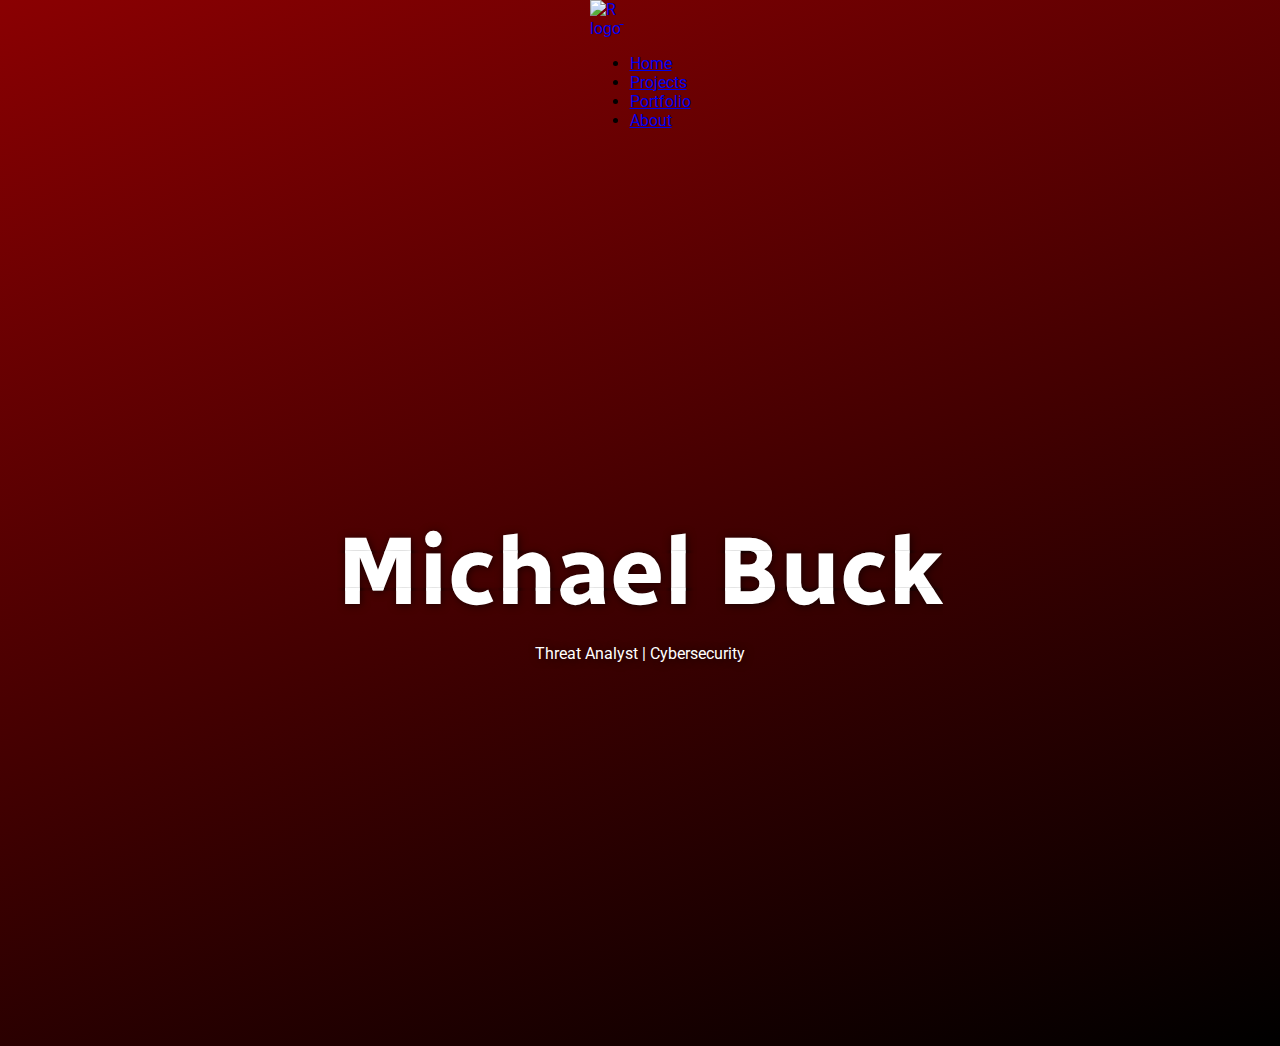
==== index.html @ 705e8dc8 "Upated home page and about page" ====
<!doctype html>
<html lang="en">
  <head>
    <!-- Required meta tags -->
    <meta charset="utf-8">
    <meta name="viewport" content="width=device-width, initial-scale=1">

    <!-- Bootstrap CSS -->
    <link href="https://cdn.jsdelivr.net/npm/bootstrap@5.0.2/dist/css/bootstrap.min.css" rel="stylesheet" integrity="sha384-EVSTQN3/azprG1Anm3QDgpJLIm9Nao0Yz1ztcQTwFspd3yD65VohhpuuCOmLASjC" crossorigin="anonymous">
    
    <!-- Bootstrap Icons -->
    <link rel="stylesheet" href="https://cdn.jsdelivr.net/npm/bootstrap-icons@1.8.1/font/bootstrap-icons.css">
    
    <!-- CSS -->
    <link rel="stylesheet" href="css/style.css">

    <!-- Font -->
    <link rel="preconnect" href="https://fonts.googleapis.com">
    <link rel="preconnect" href="https://fonts.gstatic.com" crossorigin>
    <link href="https://fonts.googleapis.com/css2?family=Radio+Canada:wght@700&display=swap" rel="stylesheet">  
    <link href="https://fonts.googleapis.com/css2?family=Roboto:wght@300&display=swap" rel="stylesheet">

    <!-- Icon -->
    <!-- CHANGE: change to your own website icon -->
    <link rel="icon" type="image/x-icon" href="./assets/logo/logo-icon.svg">

    <title>Michael Buck</title>
  </head>
  <body>

    <!-- Navbar -->
    <nav class="navbar navbar-expand navbar-dark fixed-top" style="background-color: #00000000;">
      <div class="container-fluid">
        <a class="navbar-brand" href="index.html"> 

          <!-- CHANGE: change to your own logo -->
          <img src="assets/logo/logo-white.svg" alt="R logo" width="30" height="24">
        </a>
        
        <button class="navbar-toggler" type="button" data-bs-toggle="collapse" data-bs-target="#navbarNav" aria-controls="navbarNav" aria-expanded="false" aria-label="Toggle navigation">
          <span class="navbar-toggler-icon"></span>
        </button>

        <div class="collapse navbar-collapse"  id="navbarNav">
          <ul class="navbar-nav ms-auto">
            <li class="nav-item">
              <a class="nav-link" aria-current="page" href="index.html">Home</a>
            </li>
            <li class="nav-item">
              <a class="nav-link" href="template/projects.html">Projects</a>
            </li>
            <li class="nav-item">
              <a class="nav-link" href="template/portfolio.html">Portfolio</a>
            </li>
            <li class="nav-item">
              <a class="nav-link" href="template/about.html">About</a>
            </li>
          </ul>
        </div>

      </div>
    </nav>

    <!-- Video Background -->
    <div class="video-wrapper">
      <video playsinline autoplay muted loop poster>
        <source src="assets/videos/video (2).mp4" type="video/mp4">
        Your browser does not support the video tag.
      </video>
    
      <div class="header">
        <div class="container h-100">
          <div class="row h-100 align-items-center">
            <div class="col-12 text-center">
              
              <div class="stack" style="--stacks: 3;">
                <!-- CHANGE: change to your name -->
                <span style="--index: 0;">Michael Buck</span>
                <span style="--index: 1;">Michael Buck</span>
                <span style="--index: 2;">Michael Buck</span>
              </div>

              <!-- CHANGE: create your own unique subheading -->
              <p class="lead text-white font-2"> Threat Analyst | Cybersecurity  </p>
            </div>
          </div>
        </div>
      </div>
    </div>

    <!-- Bootstrap Bundle with Popper -->
    <script src="https://cdn.jsdelivr.net/npm/bootstrap@5.0.2/dist/js/bootstrap.bundle.min.js" integrity="sha384-MrcW6ZMFYlzcLA8Nl+NtUVF0sA7MsXsP1UyJoMp4YLEuNSfAP+JcXn/tWtIaxVXM" crossorigin="anonymous"></script>

  </body>
</html>
---- css/style.css ----
/* CHANGE: html body, change "background" to adjust website background color */
body, html {
  font-family: Roboto, sans-serif;
  margin: 0;
  display: grid;
  justify-items: center;
  width: 100%;
  height: 100%;
  background-color: #8a0002;
  background-image: linear-gradient(160deg, #8a0002 0%, #000000 100%);
}

.navbar-fixed-top.scrolled {
  background-color: rgb(94, 2, 2) !important;
  transition: background-color 200ms linear;
}

/* CHANGE: change font */
/* Fonts */
.font-1 {
  font-family: 'Radio Canada', sans-serif;
}

.font-2{
  font-family: 'Roboto', sans-serif;
}

/* Nav bar */
img {
	max-width: 100%;
	height: auto;
	vertical-align: middle;
	display: inline-block;
}

.navbar  {
  z-index: 99999;
}

/* Background Video */
video {
  position: absolute;
  top: 0;
  left: 0;
  object-fit: cover;
  height: 100%;
  width: 100%;
}

.video-wrapper {
  height: 100vh;
  position: relative;
  overflow: hidden;
  text-align: center;
  display: flex;
  align-items: center;
  justify-content: center;
  width:100%; 
  margin:auto; 
  display:block; 
  position: relative;
}

.header{
  position: absolute;
  color: white;
  text-shadow: 1px 1px 8px rgba(0,0,0,0.6);
  display: flex;
  flex-direction: column; 
  justify-content: center;
  align-items: center; 
  width: 100%;
  height: 100%;
}

/* Glitch Effect */
/* Credit: https://codepen.io/aldrie/pen/PojGYLo*/
:root {
  --background: #060608;
  --color: #FAFAFA;
}

.right {
  text-align: right;
  width: 100%;
}

.stack {
  display: grid;
  grid-template-columns: 1fr;
}

.stack span {
  font-family: 'Radio Canada', sans-serif;
  font-weight: bold;
  grid-row-start: 1;
  grid-column-start: 1;
  font-size: 6rem;
  --stack-height: calc(100% / var(--stacks) - 1px);
  --inverse-index: calc(calc(var(--stacks) - 1) - var(--index));
  --clip-top: calc(var(--stack-height) * var(--index));
  --clip-bottom: calc(var(--stack-height) * var(--inverse-index));
  clip-path: inset(var(--clip-top) 0 var(--clip-bottom) 0);
  animation: stack 340ms cubic-bezier(.46,.29,0,1.24) 1 backwards calc(var(--index) * 120ms), glitch 2s ease infinite 2s alternate-reverse;
}

.stack span:nth-child(odd) { --glitch-translate: 8px; }
.stack span:nth-child(even) { --glitch-translate: -8px; }

@keyframes stack {
  0% {
    opacity: 0;
    transform: translateX(-50%);
    text-shadow: -2px 3px 0 red, 2px -3px 0 blue;
  };
  60% {
    opacity: 0.5;
    transform: translateX(50%);
  }
  80% {
    transform: none;
    opacity: 1;
    text-shadow: 2px -3px 0 red, -2px 3px 0 blue;
  }
  100% {
    text-shadow: none;
  }
}

@keyframes glitch {
  0% {
    text-shadow: -2px 3px 0 red, 2px -3px 0 blue;
    transform: translate(var(--glitch-translate));
  }
  2% {
    text-shadow: 2px -3px 0 red, -2px 3px 0 blue;
  }
  4%, 100% {  text-shadow: none; transform: none; }
}

/* Card */
@import url("https://fonts.googleapis.com/css?family=Roboto:400,400i,700");

.card {
  background: #ffffff;
  border-radius: 4px;
  box-shadow: 0px 14px 80px rgba(34, 35, 58, 0.5);
  max-width: 100%;
  display: flex;
  flex-direction: row;
  border-radius: 20px;
  position: relative;
}

.card h2 {
  margin: 0;
  padding: 0 1rem;
}

.card .title {
  padding: 1rem;
  text-align: right;
  color: #000016;
  font-weight: bold;
  font-size: 12px;
}

.card .desc {
  padding: 0.5rem 1rem;
  font-size: 12px;
}

.card .actions {
  display: grid;
  grid-template-columns: repeat(3, 1fr);
  align-items: center;
  padding: 0.5rem 1rem;
}

.card-text {
  display: grid;
  grid-template-columns: 1fr 2fr;
}

.title-total {
  padding: 2.5em 1.5em 1.5em 1.5em;
}

path {
  fill: white;
}

.img-portada {
  width: 100%;
}

/* CHANGE: change "background-image" to update about me image*/
.portada {
  width: 100%;
  height: 100%;
  border-top-left-radius: 20px;
  border-bottom-left-radius: 20px;
  background-image: url("https://images.unsplash.com/photo-1643479228299-071f0d06c707?ixlib=rb-1.2.1&ixid=MnwxMjA3fDB8MHxwaG90by1wYWdlfHx8fGVufDB8fHx8&auto=format&fit=crop&w=1170&q=80");
  background-position: bottom center;
  background-size: cover;
}

button {
  border: none;
  background: none;
  font-size: 24px;
  color: #000016;
  cursor: pointer;
  transition:.5s;
}

/* ===== Scrollbar CSS ===== */
/* Firefox */
* 
{
  scrollbar-width: thin;
  scrollbar-color: #000000 #000000;
}

/* Chrome, Edge, and Safari */
*::-webkit-scrollbar {
  width: 12px;
}

*::-webkit-scrollbar-track {
  background: #000000;
}

/* CHANGE: change scroll bar color */
*::-webkit-scrollbar-thumb {
  background-color: #070430;
}
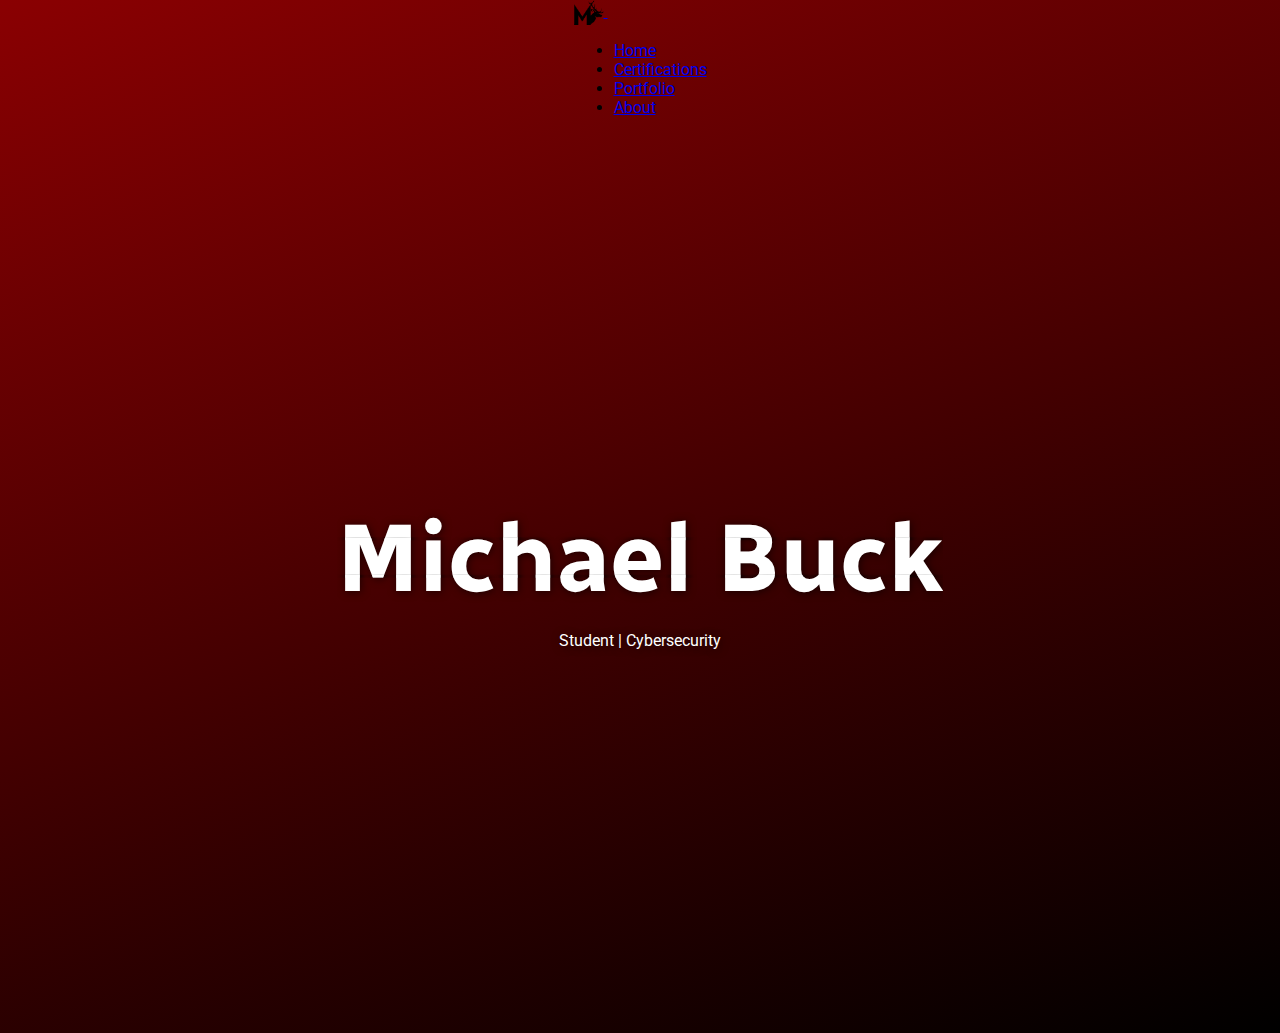
==== commit eeea4bdd: "Resume-Website" ====
--- a/index.html
+++ b/index.html
@@ -34,7 +34,7 @@
         <a class="navbar-brand" href="index.html"> 
 
           <!-- CHANGE: change to your own logo -->
-          <img src="assets/logo/logo-white.svg" alt="R logo" width="30" height="24">
+          <img src="assets/logo/MB Logo Final (1).png" alt="R logo" width="30" height="24">
         </a>
         
         <button class="navbar-toggler" type="button" data-bs-toggle="collapse" data-bs-target="#navbarNav" aria-controls="navbarNav" aria-expanded="false" aria-label="Toggle navigation">
@@ -47,7 +47,7 @@
               <a class="nav-link" aria-current="page" href="index.html">Home</a>
             </li>
             <li class="nav-item">
-              <a class="nav-link" href="template/projects.html">Projects</a>
+              <a class="nav-link" href="template/projects.html">Certifications</a>
             </li>
             <li class="nav-item">
               <a class="nav-link" href="template/portfolio.html">Portfolio</a>
@@ -81,7 +81,7 @@
               </div>
 
               <!-- CHANGE: create your own unique subheading -->
-              <p class="lead text-white font-2"> Threat Analyst | Cybersecurity  </p>
+              <p class="lead text-white font-2"> Student | Cybersecurity  </p>
             </div>
           </div>
         </div>
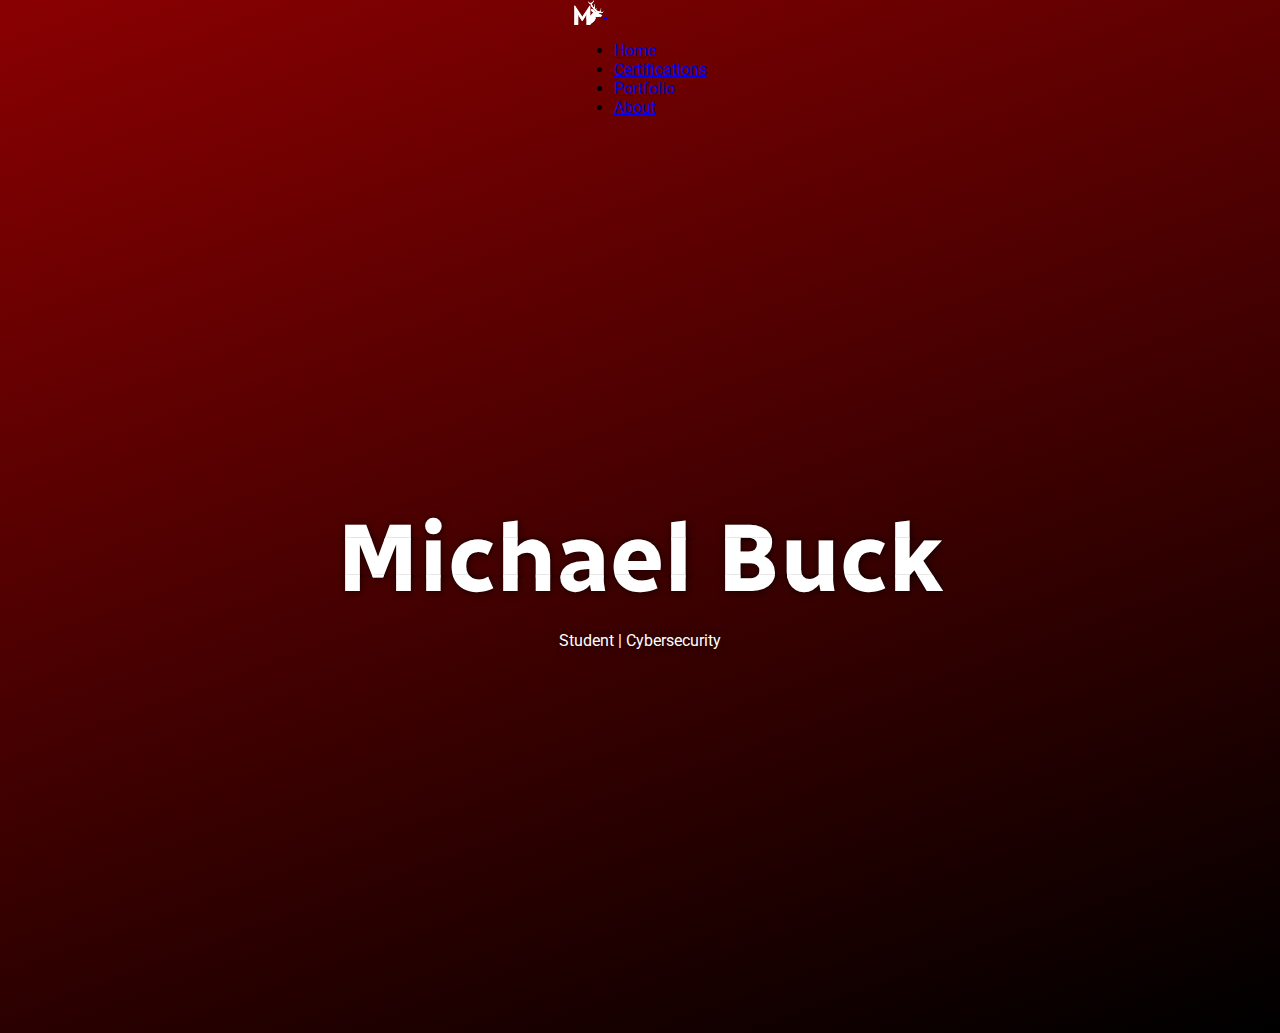
==== commit 5efe1352: "Updated 6/16/22" ====
--- a/index.html
+++ b/index.html
@@ -34,7 +34,7 @@
         <a class="navbar-brand" href="index.html"> 
 
           <!-- CHANGE: change to your own logo -->
-          <img src="assets/logo/MB Logo Final (1).png" alt="R logo" width="30" height="24">
+          <img src="assets/logo/MBLogo.svg" alt="R logo" width="30" height="24">
         </a>
         
         <button class="navbar-toggler" type="button" data-bs-toggle="collapse" data-bs-target="#navbarNav" aria-controls="navbarNav" aria-expanded="false" aria-label="Toggle navigation">
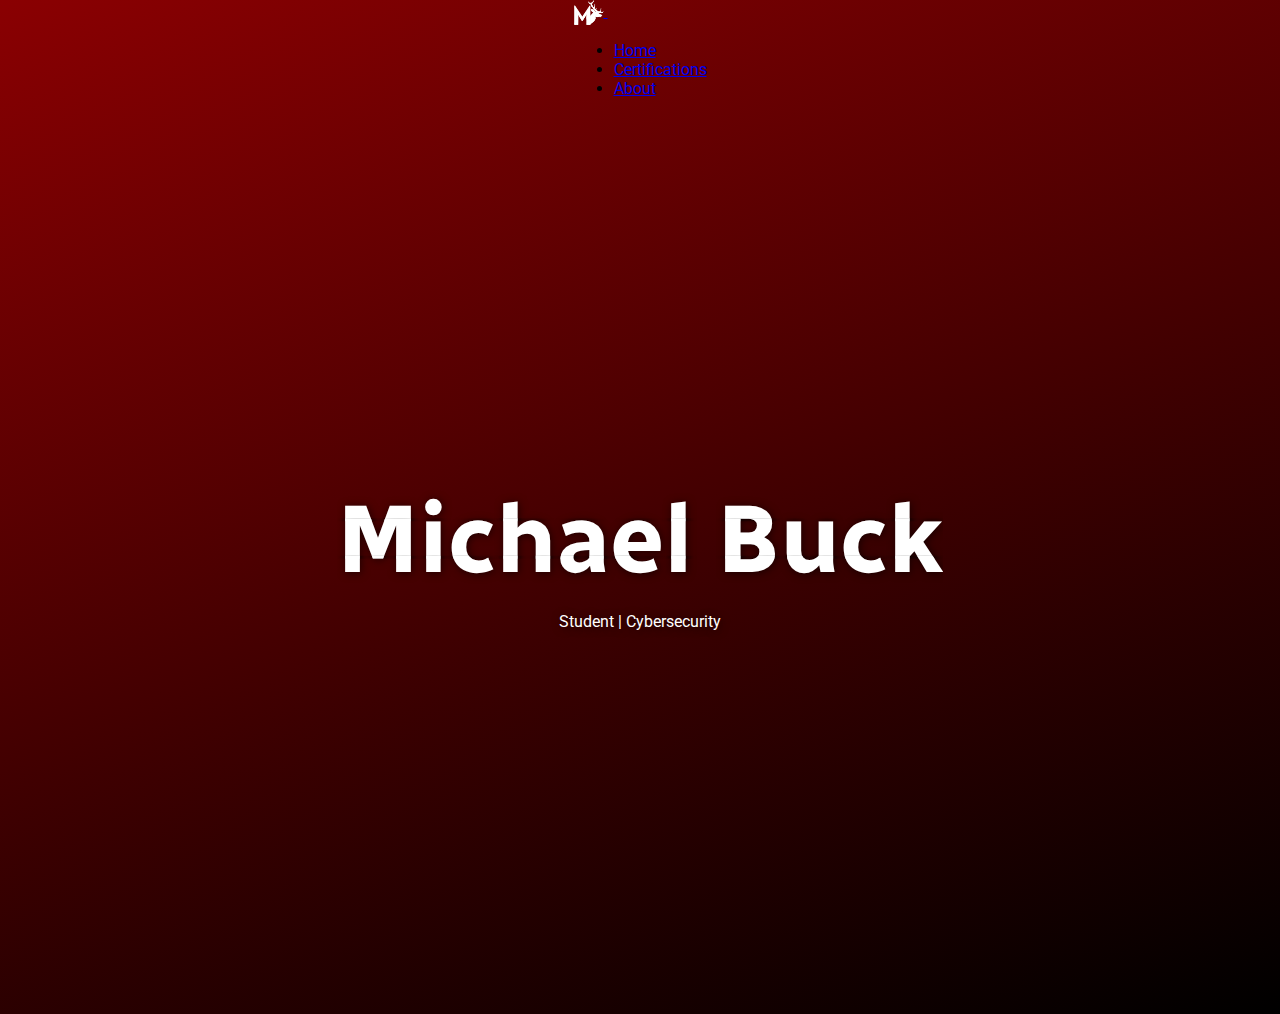
==== commit 46fbdc0d: "Updated 6/18/22" ====
--- a/index.html
+++ b/index.html
@@ -49,9 +49,9 @@
             <li class="nav-item">
               <a class="nav-link" href="template/projects.html">Certifications</a>
             </li>
-            <li class="nav-item">
+            <!-- <li class="nav-item">
               <a class="nav-link" href="template/portfolio.html">Portfolio</a>
-            </li>
+            </li> -->
             <li class="nav-item">
               <a class="nav-link" href="template/about.html">About</a>
             </li>
--- a/css/style.css
+++ b/css/style.css
@@ -200,7 +200,7 @@
   height: 100%;
   border-top-left-radius: 20px;
   border-bottom-left-radius: 20px;
-  background-image: url("https://images.unsplash.com/photo-1643479228299-071f0d06c707?ixlib=rb-1.2.1&ixid=MnwxMjA3fDB8MHxwaG90by1wYWdlfHx8fGVufDB8fHx8&auto=format&fit=crop&w=1170&q=80");
+  background-image: url("../assets/images/Portfolio_Pic6.png");
   background-position: bottom center;
   background-size: cover;
 }
@@ -233,5 +233,5 @@
 
 /* CHANGE: change scroll bar color */
 *::-webkit-scrollbar-thumb {
-  background-color: #070430;
+  background-color: #8a0002;
 }